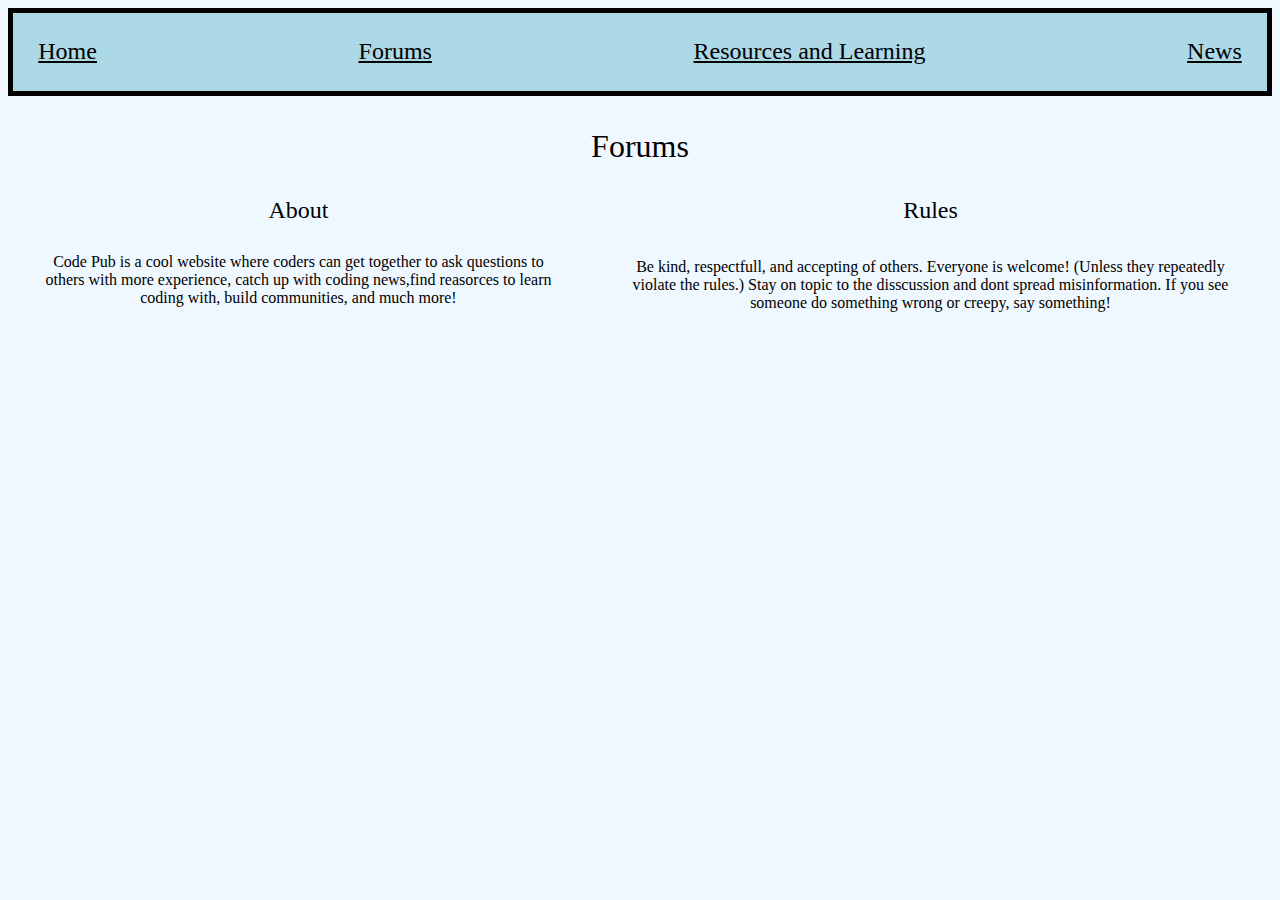
==== Forums.html @ 7d419a78 "Commit 6" ====
<!DOCTYPE html>
<html lang="en-US">
    <head>
        <meta charset="UTF-8" />

        <link rel="stylesheet" href="style.css" />

        <script src="script.js" defer></script>

        <title> Code Pub! Forums </title>

    </head>

    <body>
        <div id="top-bar"> 
            <div class="top-container"> <a href="Home.html"> Home </a> </div>
            <div class="top-container"> <a href="Forums.html"> Forums </a> </div>
            <div class="top-container"> <a href="Resources-and-Learning.html"> Resources and Learning </a> </div>
            <div class="top-container"> <a href="News.html"> News </a> </div>
        </div>

        <p class="Title"> Forums </p> 

        <div id="home-content-container">
            <div class="home-paragraph-container">
                <div class="home-content-title">About</div>
                <div class="home-content-text">
                    Code Pub is a cool website where coders can get together to ask questions to others with more experience, catch up with coding news,find reasorces to learn coding with, build communities, and much more!
                </div>
            </div>
            <div class="home-paragraph-container">
                <div class="home-content-title">Rules</div>
                <div class="home-content-text">
                    Be kind, respectfull, and accepting of others. Everyone is welcome! (Unless they repeatedly violate the rules.) Stay on topic to the disscussion and dont spread misinformation. If you see someone do something wrong or creepy, say something!
                </div>
            </div>
        </div>


    </body>
</html>
---- style.css ----
.Title {
    font-size: xx-large;
    text-align: center;
}

.top-container {
    font-size: x-large;
}

#top-bar{
    display: flex;
    margin: 0;
    background-color: lightblue;
    height: fit-content;
    padding: 2%;
    justify-content: space-between;
    border: 5px solid black;

}


#home-content-container {
    display: flex;
    flex-direction: row;
    font-size: x-large;
    justify-content:space-evenly;
}
.home-paragraph-container{
    flex-direction: column;
    height: fit-content;
    text-align: center;
}
.home-content-text{
    padding: 5%;
    font-size: medium;
}

body{
background-color: aliceblue;
}

a{
    color: black;

}
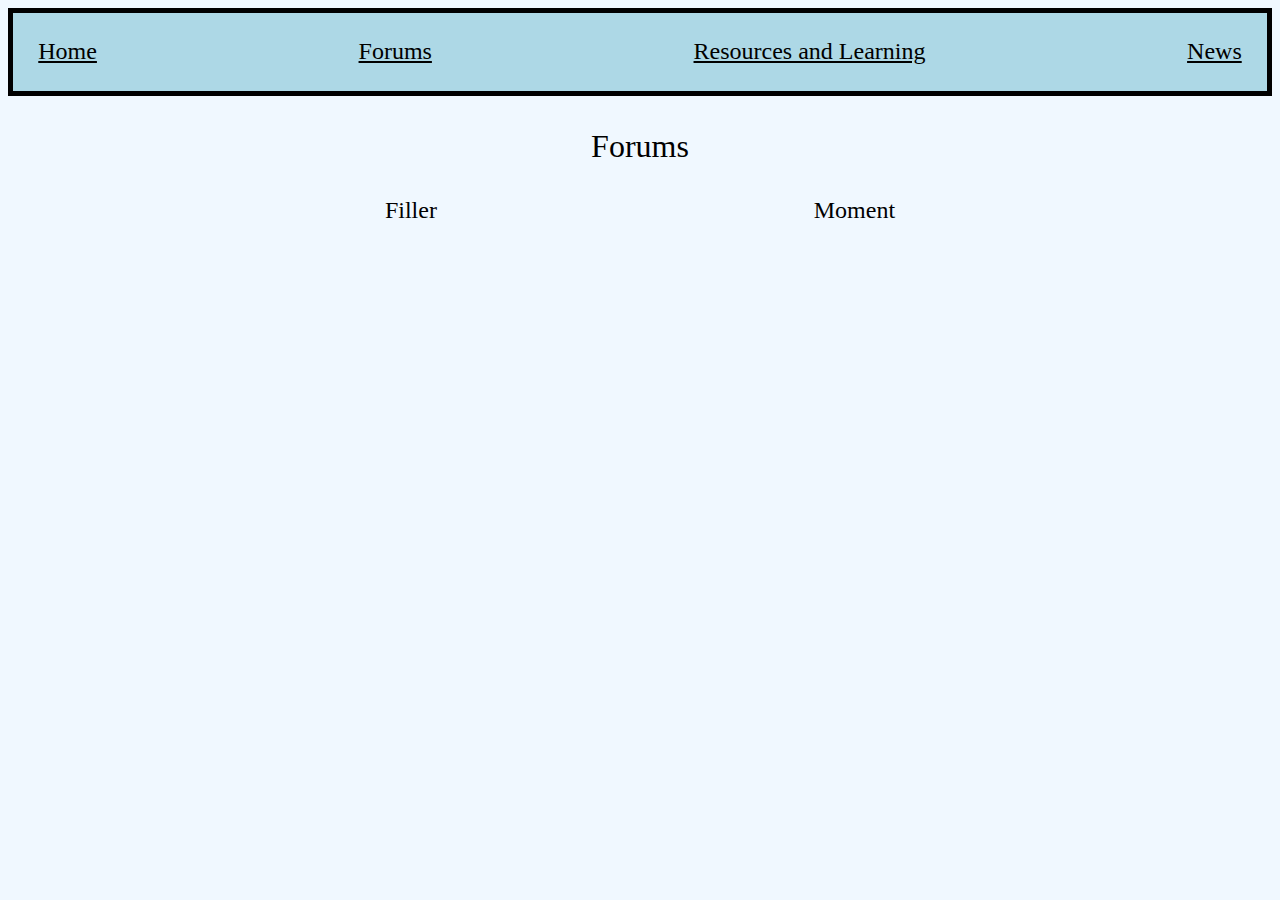
==== commit b8936938: "Seventh Commit" ====
--- a/Forums.html
+++ b/Forums.html
@@ -23,15 +23,15 @@
 
         <div id="home-content-container">
             <div class="home-paragraph-container">
-                <div class="home-content-title">About</div>
+                <div class="home-content-title"> Filler </div>
                 <div class="home-content-text">
-                    Code Pub is a cool website where coders can get together to ask questions to others with more experience, catch up with coding news,find reasorces to learn coding with, build communities, and much more!
+                    
                 </div>
             </div>
             <div class="home-paragraph-container">
-                <div class="home-content-title">Rules</div>
+                <div class="home-content-title"> Moment </div>
                 <div class="home-content-text">
-                    Be kind, respectfull, and accepting of others. Everyone is welcome! (Unless they repeatedly violate the rules.) Stay on topic to the disscussion and dont spread misinformation. If you see someone do something wrong or creepy, say something!
+                    
                 </div>
             </div>
         </div>
--- a/style.css
+++ b/style.css
@@ -42,4 +42,9 @@
 a{
     color: black;
 
+}
+
+li {
+
+    width: max-content;
 }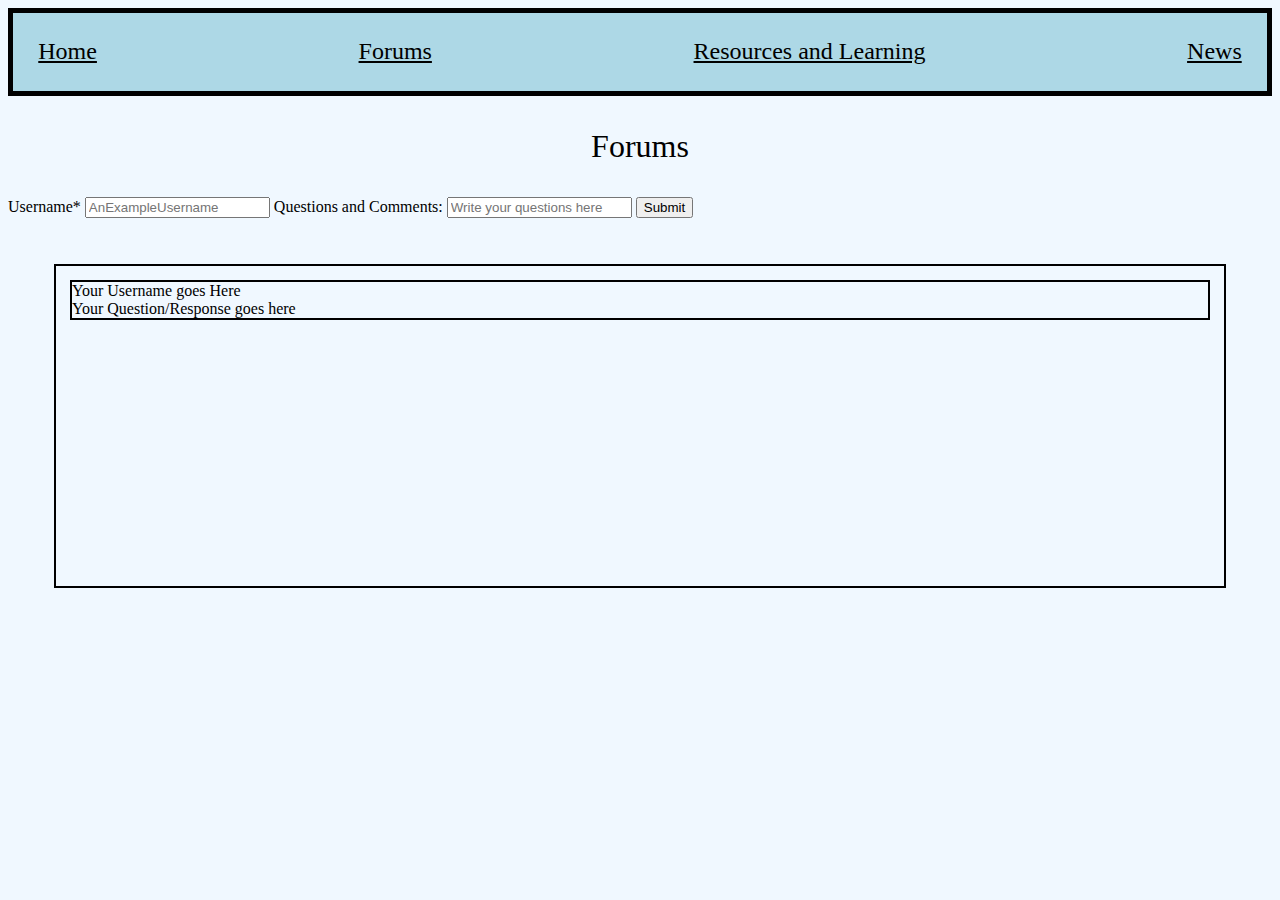
==== commit 7fcd96e9: "Last Commit" ====
--- a/Forums.html
+++ b/Forums.html
@@ -21,21 +21,22 @@
 
         <p class="Title"> Forums </p> 
 
-        <div id="home-content-container">
-            <div class="home-paragraph-container">
-                <div class="home-content-title"> Filler </div>
-                <div class="home-content-text">
-                    
-                </div>
-            </div>
-            <div class="home-paragraph-container">
-                <div class="home-content-title"> Moment </div>
-                <div class="home-content-text">
-                    
-                </div>
+
+        <label for="email-text-box"> Username* </label>
+        <input type="email" id="email-text-box" placeholder="AnExampleUsername">
+
+
+        <label for="question-text-box"> Questions and Comments:</label>
+        <input type="text" id="question-text-box" placeholder="Write your questions here"> 
+
+        <button id="question-button">Submit</button>
+
+        <div id="live-question-box">
+            <div class="question-container">
+                <div class="question-email"> Your Username goes Here </div>
+                <div class="question-text"> Your Question/Response goes here </div>
             </div>
         </div>
-
 
     </body>
 </html>
--- a/style.css
+++ b/style.css
@@ -47,4 +47,28 @@
 li {
 
     width: max-content;
+}
+
+.home-content-container {
+    display: flex;
+    flex-direction: row;
+    font-size: x-large;
+    justify-content:space-evenly;
+}
+
+
+
+#live-question-box {
+outline: 2px solid black;
+
+height: 20em;
+margin: 3em;
+display: flex;
+flex-direction: column;
+overflow: auto;
+}
+
+.question-container {
+    margin: 1em;
+    outline: 2px solid black;
 }